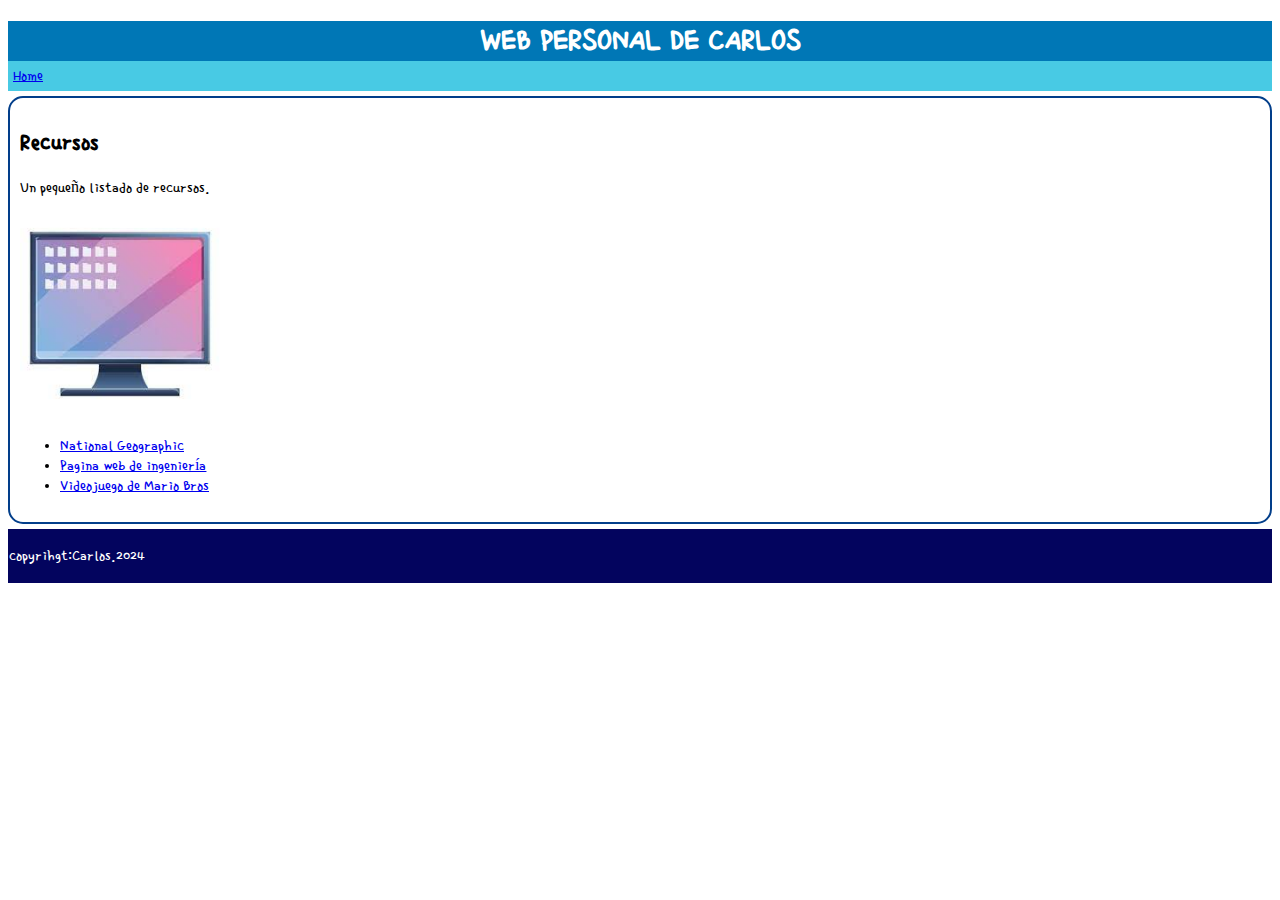
==== recursos.html @ 03083756 "Add files via upload" ====
<!DOCTYPE html>
<html lang="en">


<head>
<link rel="stylesheet" href="styles/l6.css">
<meta charset="utf-8" />
<title>Plantilla L5</title>
<link rel="preconnect" href="https://fonts.googleapis.com">
<link rel="preconnect" href="https://fonts.gstatic.com" crossorigin>
<link href="https://fonts.googleapis.com/css2?family=Single+Day&display=swap" rel="stylesheet">
</head>

<body>
	<div id="cabecera">
		<h1>WEB PERSONAL DE CARLOS</h1>
	</div>
	<div id="Navegacion">
		<a href="index.html">Home</a>
	</div>
	<div id="Contenidos">
		<h2>Recursos</h2>
		<p>Un pequeño listado de recursos.</p>
		<img src="img/ordenador.png" height=200 px></img>

			<ul>
				<li> <a class="enlaces" href="https://www.nationalgeographic.com.es/" target="_blank">National Geographic</a> </li>
				<li> <a class="enlaces" href="https://www.us.es/estudiar/que-estudiar/oferta-de-grados/grado-en-ingenieria-informatica-ingenieria-del-softwareEnlace 2" target="_blank">Pagina web de ingeniería</a> </li>
				<li> <a class="enlaces" href="https://supermario-game.com/es" target="_blank">Videojuego de Mario Bros</a> </li>
			</ul>
	</div>
	<div id="Piepagina">
		<p>copyrihgt:Carlos.2024</p>
	</div>
</body>

</html>
---- styles/l6.css ----
#cabecera{
margin-top:0px;
color:white;
background-color:#0077b6;
height:30px;
height:40px;
font-family: 'Single Day', cursive;
text-align:center;
}

#Contenidos{
border-radius: 15px;
border:#023e8a 2px solid;
padding:10px;
font-family: 'Single Day', cursive;
}

#Navegacion{
margin-bottom:5px;
background-color:#48cae4;
padding:5px;
font-family: 'Single Day', cursive;
}


a:hover{
text-decoration: none;
color:red;
}


.enlaces:hover{
text-decoration: none;
color:green;
}

#Piepagina{
margin-top:5px;
background-color:#03045e;
color:white;
padding:1px;
font-family: 'Single Day', cursive;
}
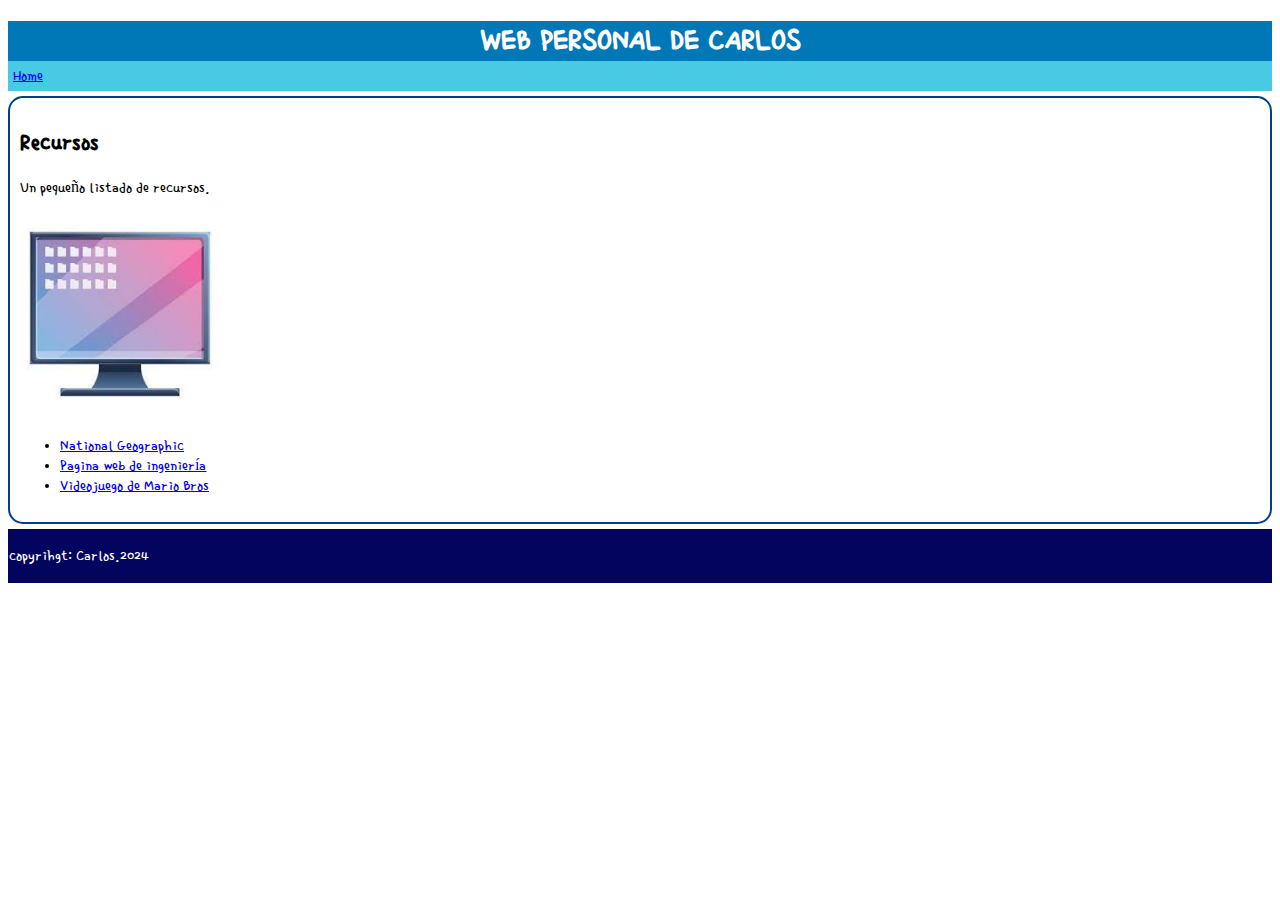
==== commit 35c92c9f: "Update recursos.html" ====
--- a/recursos.html
+++ b/recursos.html
@@ -30,7 +30,7 @@
 			</ul>
 	</div>
 	<div id="Piepagina">
-		<p>copyrihgt:Carlos.2024</p>
+		<p>copyrihgt: Carlos.2024</p>
 	</div>
 </body>
 
